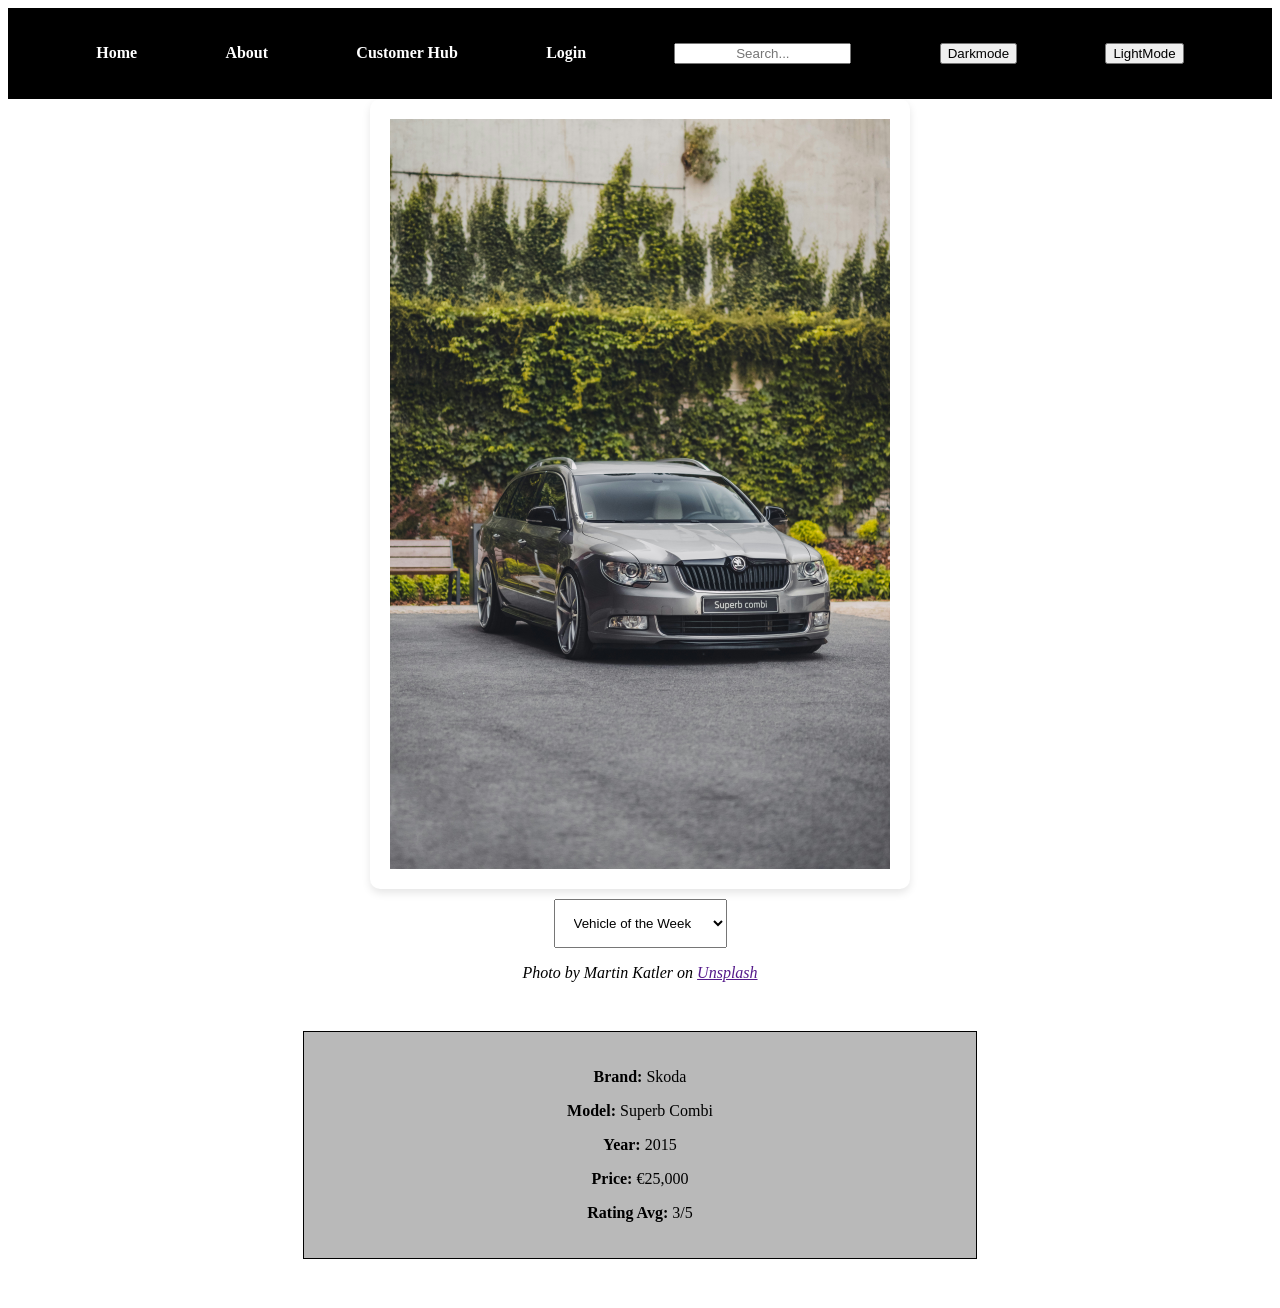
==== index.html @ bf0e6af0 "added button" ====
<!DOCTYPE html>
<html lang="en">
<head>
    <meta charset="UTF-8">
    <meta name="viewport" content="width=device-width, initial-scale=1.0">
    <link rel="stylesheet" href="assets/style.css">
    <title>Document</title>
</head>

<body>

    <div class="navbar">
        <h4><a class="one" href="index.html">Home</a></h4>
        <h4><a class="one" href="about.html">About</a></h4>
        <h4><a class="one" href="">Customer Hub</a></h4>
        <h4><a class="one" href="">Login</a></h4>
        <input style="text-align: center;"type="text" placeholder="Search...">
        <button onclick="darkMode()">Darkmode</button>
    <button onclick="lightMode()">LightMode</button>
    </div>


    <img class="main-content-wrapper" src="images/Skoda_CarOfTheWeek.jpg" alt="SkodaWhatever">

    <select class="drop" name="cars" id="cars">
        <option value="Week">Vehicle of the Week</option>
        <option value="Month">Vehicle of the Month</option>
        <option value="Year">Vehicle of the Year</option>
    </select>

    <address style="text-align:center ;">
        <p>Photo by Martin Katler on <a href="">Unsplash</a></p>
    </address>
    
    <div class="car-info">
        <p><b>Brand:</b> Skoda</p>
        <p><b>Model:</b> Superb Combi</p>
        <p><b>Year:</b> 2015</p>
        <p><b>Price:</b> €25,000</p>
        <p><b>Rating Avg:</b> 3/5</p>
    </div>


    
</body>
</html>
---- assets/style.css ----
body {
    background-image: url('https://t4.ftcdn.net/jpg/03/04/23/95/360_F_304239563_w8FOe3dMV9wgzxF9kGqGqIYpSfkljovW.jpg');
    background-size: cover;

    .dark-mode {
        background-image: url('https://t4.ftcdn.net/jpg/00/64/98/35/360_F_64983578_8UlqOHsaQCMvlIA9coiTEfZQlqOUVwzT.jpg');
        background-size: cover;
}

    .light-mode {
        background-image: url('https://t4.ftcdn.net/jpg/03/04/23/95/360_F_304239563_w8FOe3dMV9wgzxF9kGqGqIYpSfkljovW.jpg');
        background-size: cover;
    }
    
}
.title {
    text-align:center;
    font-family:Impact, Haettenschweiler, 'Arial Narrow Bold', sans-serif;
    color: black;
}

.heading {
    text-align:center;
    font-family:Impact, Haettenschweiler, 'Arial Narrow Bold', sans-serif;
    color: black;
}

.navbar {
    align-items: center;
    color: white;
    font-family: Georgia, 'Times New Roman', Times, serif;
    display: flex;
    justify-content: space-evenly;
    margin-top: 0;
    background-color: black;
    padding: 15px 0;
    position: sticky; 
    top: 0; 
    z-index: 1000; 
}

a.one:link, a.one:visited {
    color: white;
    transition: background-color 0.3s ease, color 0.3s ease;
    text-decoration: none;
}


a.one:hover {
    background-color: yellow;
    padding: 10px 15px;
    border-radius: 5px;
    color: black;
    text-decoration: none;
}

.main-content-wrapper {
    max-width: 500px;  /*Maximum width of the contents*/
    margin: 0 auto;     /* Center of the content horizontally */
    padding: 20px;      /* Creates space around content */
    background-color: white;
    color: #333;
    box-shadow: 0px 4px 8px rgba(0, 0, 0, 0.1); /*shadow for the card*/
    border-radius: 10px; /*circular corners*/
    overflow: hidden; /*hide everything coming breaching the corners*/
    display: block; /*Ensures the wrapper behaves like a block-level element */
}

.drop {
    display: block;
    padding: 15px;
    margin: 10px auto;
}

.car-info {
    text-align: center;
    background-color: rgb(185, 185, 185);
    margin: 50px auto;
    padding: 20px;
    outline: 1px solid black;
    width: 50%;
}

.dark-mode {
    background-image: url('https://t4.ftcdn.net/jpg/00/64/98/35/360_F_64983578_8UlqOHsaQCMvlIA9coiTEfZQlqOUVwzT.jpg');
    background-size: cover;
}
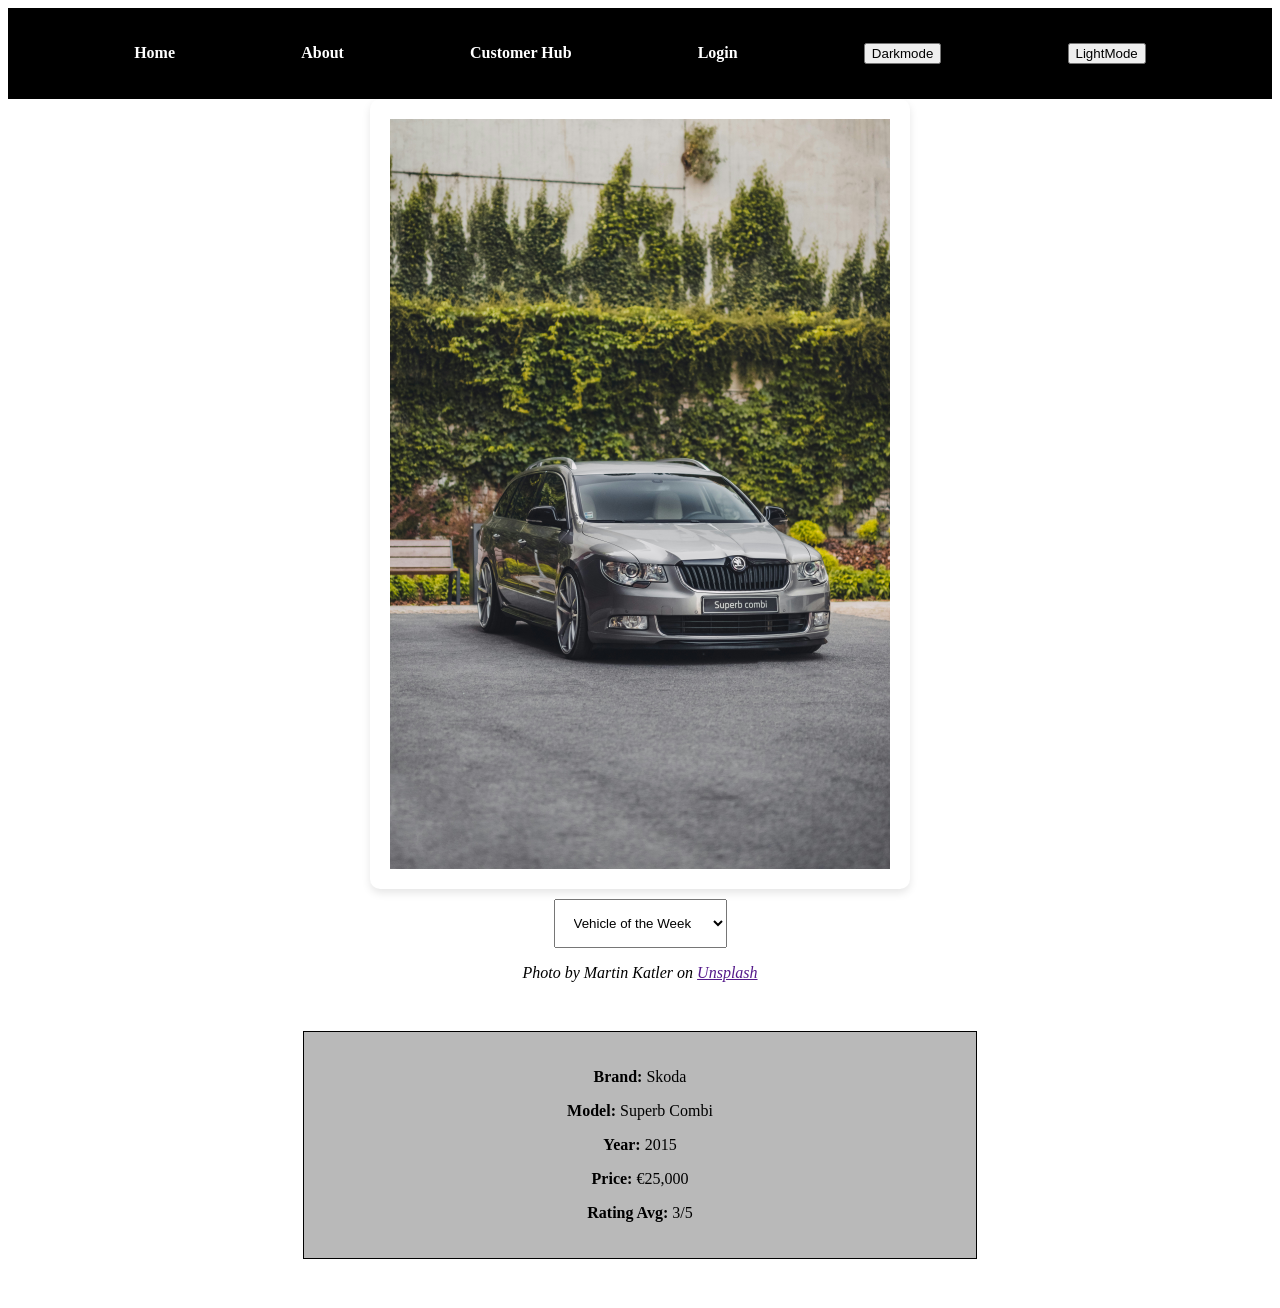
==== commit aa507a38: "added js to html file" ====
--- a/index.html
+++ b/index.html
@@ -5,6 +5,7 @@
     <meta name="viewport" content="width=device-width, initial-scale=1.0">
     <link rel="stylesheet" href="assets/style.css">
     <title>Document</title>
+    <script src="components/new.js"></script>
 </head>
 
 <body>
@@ -14,9 +15,8 @@
         <h4><a class="one" href="about.html">About</a></h4>
         <h4><a class="one" href="">Customer Hub</a></h4>
         <h4><a class="one" href="">Login</a></h4>
-        <input style="text-align: center;"type="text" placeholder="Search...">
         <button onclick="darkMode()">Darkmode</button>
-    <button onclick="lightMode()">LightMode</button>
+        <button onclick="lightMode()">LightMode</button>
     </div>
 
 
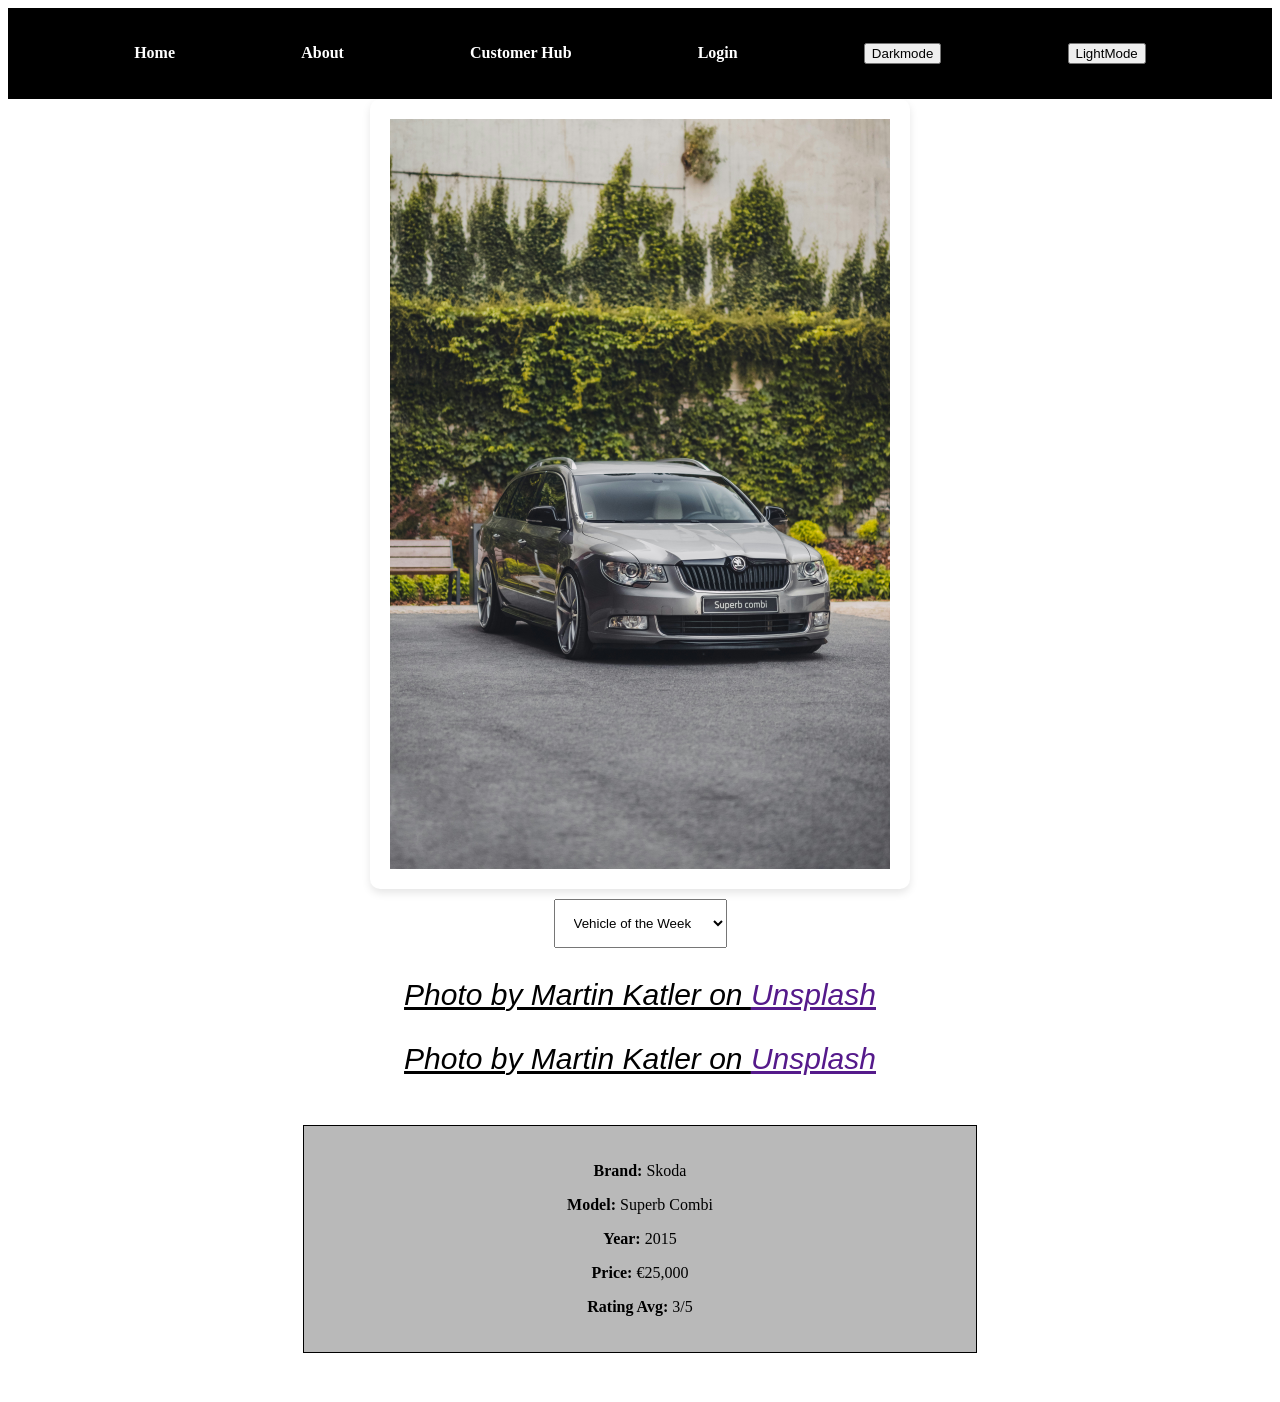
==== commit 768ff734: "random stuff to make a dark mode" ====
--- a/index.html
+++ b/index.html
@@ -28,7 +28,11 @@
         <option value="Year">Vehicle of the Year</option>
     </select>
 
-    <address style="text-align:center ;">
+    <address class="address" id ="DarkModetext"</address>
+        <p>Photo by Martin Katler on <a href="">Unsplash</a></p>
+    </address>
+
+    <address class="address" id ="LightModetext"</address>
         <p>Photo by Martin Katler on <a href="">Unsplash</a></p>
     </address>
     
--- a/assets/style.css
+++ b/assets/style.css
@@ -17,6 +17,30 @@
     text-align:center;
     font-family:Impact, Haettenschweiler, 'Arial Narrow Bold', sans-serif;
     color: black;
+}
+
+.address {
+    text-align: center;
+    font-family:Verdana, Geneva, Tahoma, sans-serif;
+    color: black;
+    text-decoration: underline;
+    font-size: 30px;
+
+    .dark-mode {
+        text-align: center;
+    font-family:Verdana, Geneva, Tahoma, sans-serif;
+    color: white;
+    text-decoration: underline;
+    font-size: 30px;
+    }
+
+    .light-mode {
+        text-align: center;
+    font-family:Verdana, Geneva, Tahoma, sans-serif;
+    color: black;
+    text-decoration: underline;
+    font-size: 30px;
+    }
 }
 
 .heading {
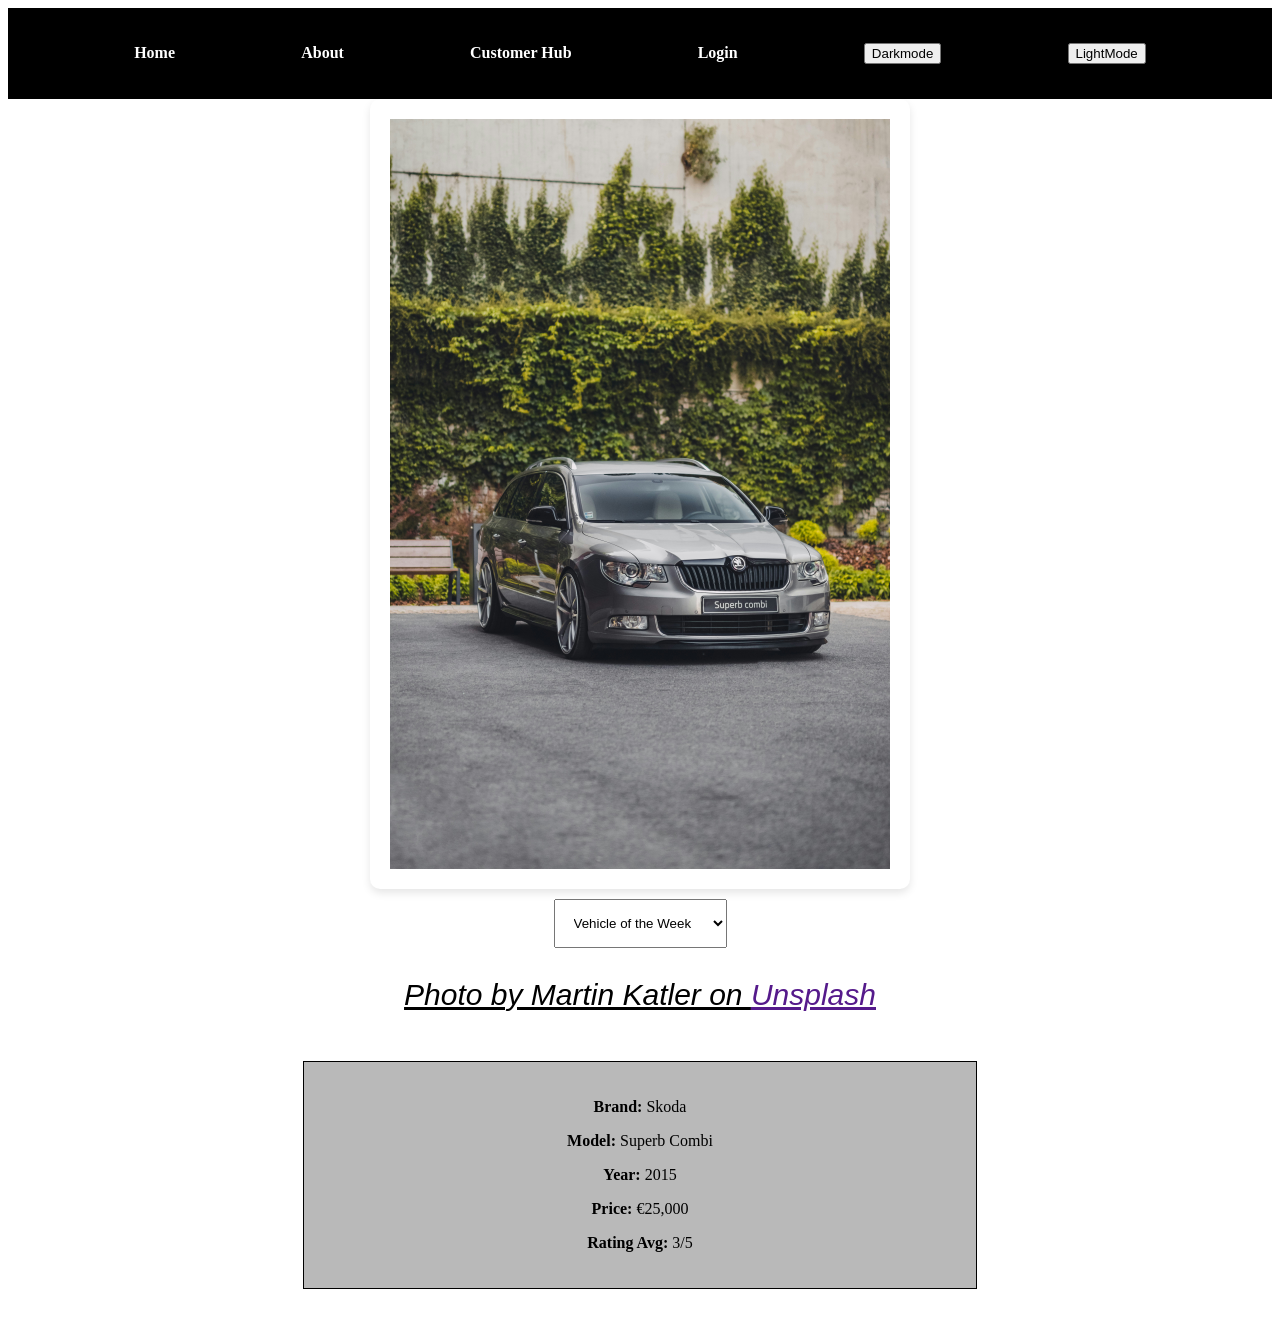
==== commit 4cf8ef44: "trying to fix issues" ====
--- a/index.html
+++ b/index.html
@@ -31,10 +31,6 @@
     <address class="address" id ="DarkModetext"</address>
         <p>Photo by Martin Katler on <a href="">Unsplash</a></p>
     </address>
-
-    <address class="address" id ="LightModetext"</address>
-        <p>Photo by Martin Katler on <a href="">Unsplash</a></p>
-    </address>
     
     <div class="car-info">
         <p><b>Brand:</b> Skoda</p>
--- a/assets/style.css
+++ b/assets/style.css
@@ -26,7 +26,7 @@
     text-decoration: underline;
     font-size: 30px;
 
-    .dark-mode {
+    .dark-modeText {
         text-align: center;
     font-family:Verdana, Geneva, Tahoma, sans-serif;
     color: white;
@@ -34,7 +34,7 @@
     font-size: 30px;
     }
 
-    .light-mode {
+    .light-modeText {
         text-align: center;
     font-family:Verdana, Geneva, Tahoma, sans-serif;
     color: black;
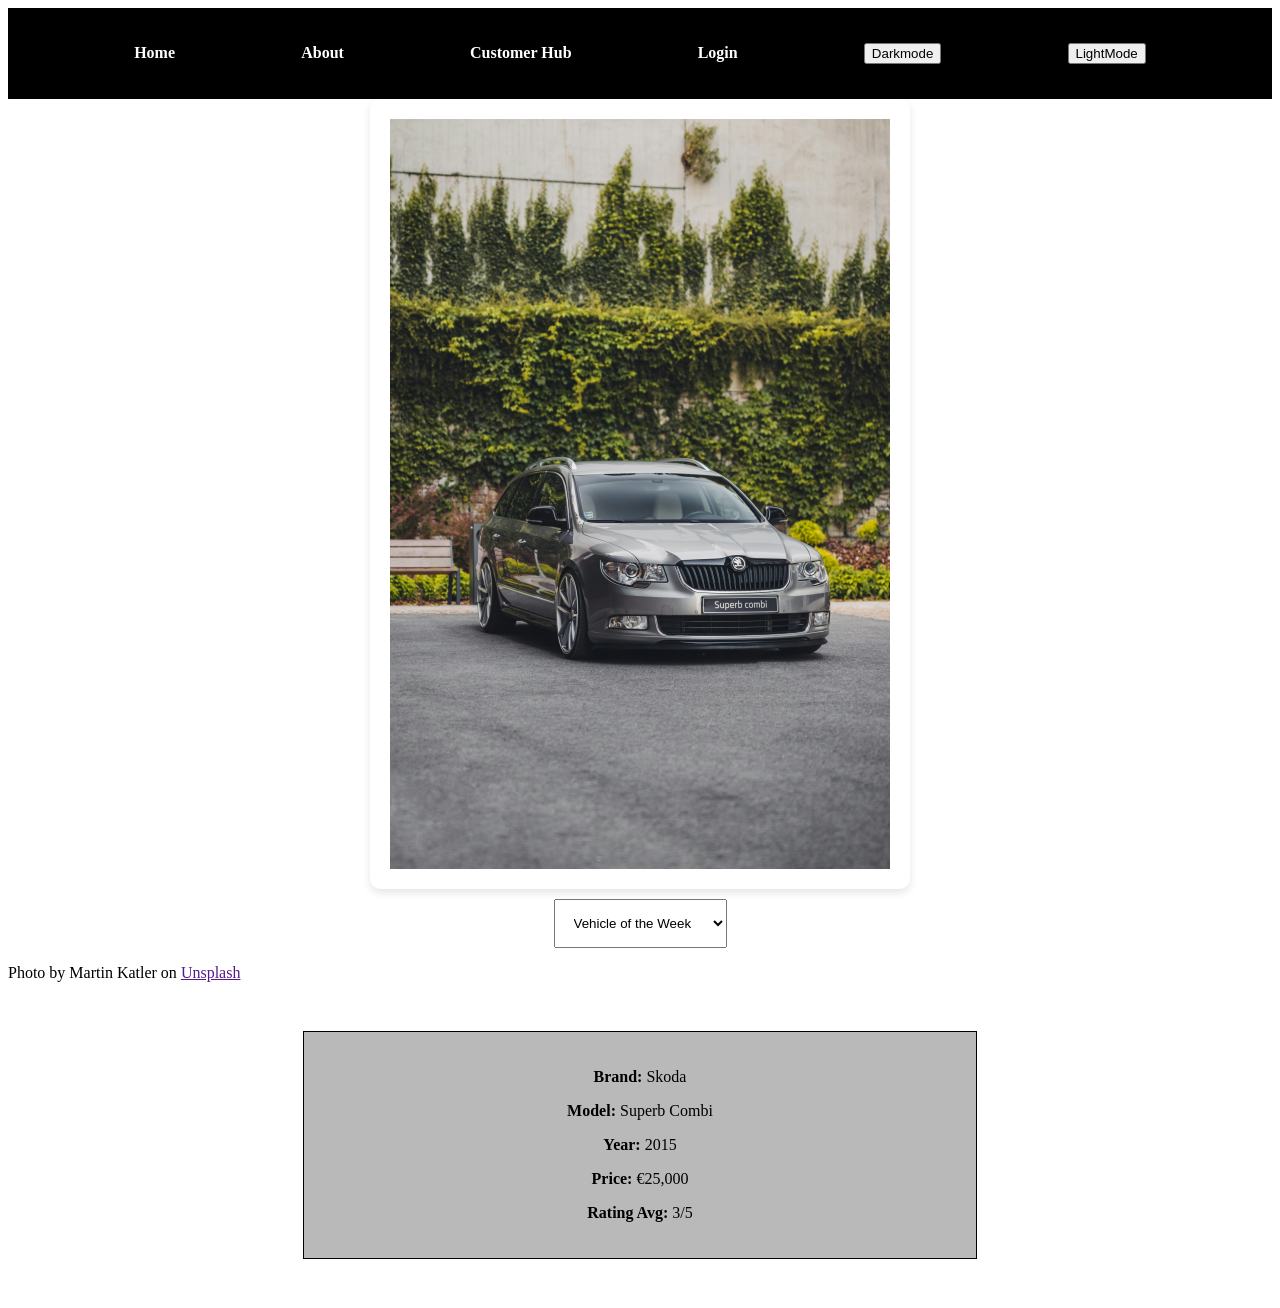
==== commit 78a07324: "still fixing issues" ====
--- a/index.html
+++ b/index.html
@@ -15,8 +15,8 @@
         <h4><a class="one" href="about.html">About</a></h4>
         <h4><a class="one" href="">Customer Hub</a></h4>
         <h4><a class="one" href="">Login</a></h4>
-        <button onclick="darkMode()">Darkmode</button>
-        <button onclick="lightMode()">LightMode</button>
+        <button onclick="darkMode(), darkModetext()">Darkmode</button>
+        <button onclick="lightMode(), lightModetext()">LightMode</button>
     </div>
 
 
@@ -28,7 +28,7 @@
         <option value="Year">Vehicle of the Year</option>
     </select>
 
-    <address class="address" id ="DarkModetext"</address>
+    <address class="address" id ="DarkModetext"></address>
         <p>Photo by Martin Katler on <a href="">Unsplash</a></p>
     </address>
     
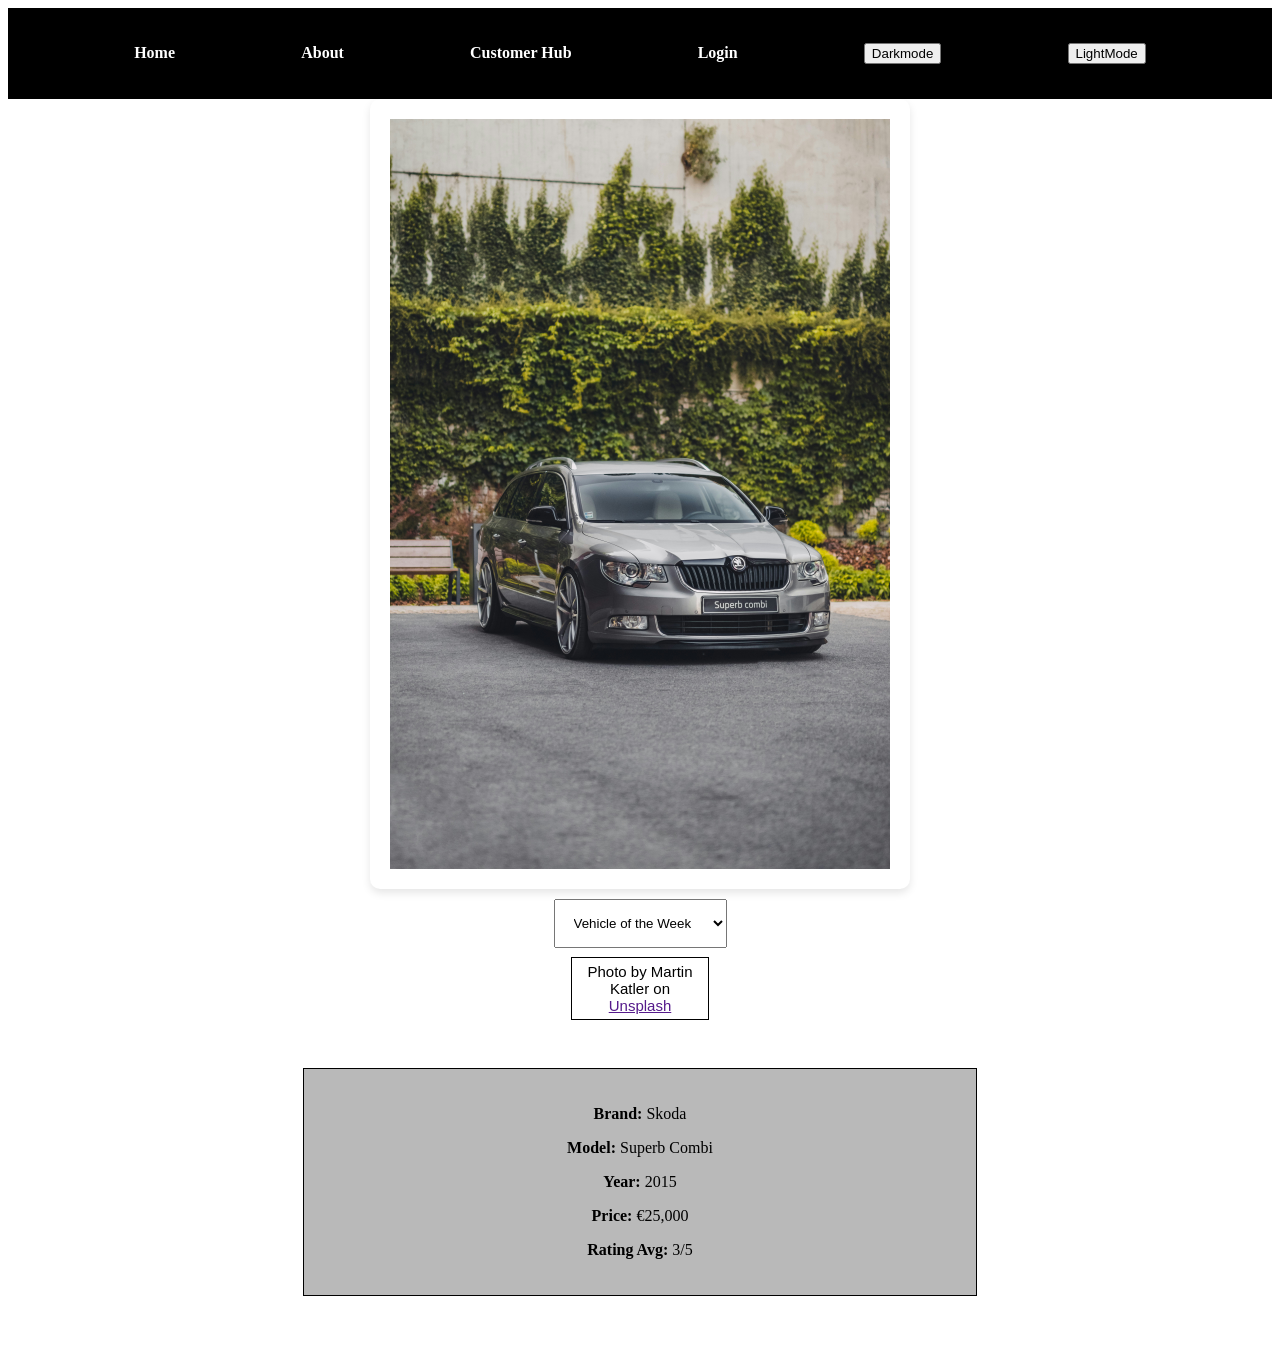
==== commit f28a8878: "fixed problems with the darkmode and lightmode and accessibility" ====
--- a/index.html
+++ b/index.html
@@ -15,8 +15,8 @@
         <h4><a class="one" href="about.html">About</a></h4>
         <h4><a class="one" href="">Customer Hub</a></h4>
         <h4><a class="one" href="">Login</a></h4>
-        <button onclick="darkMode(), darkModetext()">Darkmode</button>
-        <button onclick="lightMode(), lightModetext()">LightMode</button>
+        <button onclick="darkMode()">Darkmode</button>
+        <button onclick="lightMode()">LightMode</button>
     </div>
 
 
@@ -28,9 +28,9 @@
         <option value="Year">Vehicle of the Year</option>
     </select>
 
-    <address class="address" id ="DarkModetext"></address>
-        <p>Photo by Martin Katler on <a href="">Unsplash</a></p>
-    </address>
+    
+    <p class="address">Photo by Martin Katler on <a href="">Unsplash</a></p>
+    
     
     <div class="car-info">
         <p><b>Brand:</b> Skoda</p>
--- a/assets/style.css
+++ b/assets/style.css
@@ -17,30 +17,23 @@
     text-align:center;
     font-family:Impact, Haettenschweiler, 'Arial Narrow Bold', sans-serif;
     color: black;
+    background-color: white;
+    margin: 10px auto;
+    padding: 5px;
+    outline: 1px solid black;
+    width: 10%;
 }
 
 .address {
     text-align: center;
     font-family:Verdana, Geneva, Tahoma, sans-serif;
     color: black;
-    text-decoration: underline;
-    font-size: 30px;
-
-    .dark-modeText {
-        text-align: center;
-    font-family:Verdana, Geneva, Tahoma, sans-serif;
-    color: white;
-    text-decoration: underline;
-    font-size: 30px;
-    }
-
-    .light-modeText {
-        text-align: center;
-    font-family:Verdana, Geneva, Tahoma, sans-serif;
-    color: black;
-    text-decoration: underline;
-    font-size: 30px;
-    }
+    font-size: 15px;
+    background-color: white;
+    margin: 10px auto;
+    padding: 5px;
+    outline: 1px solid black;
+    width: 10%;
 }
 
 .heading {
